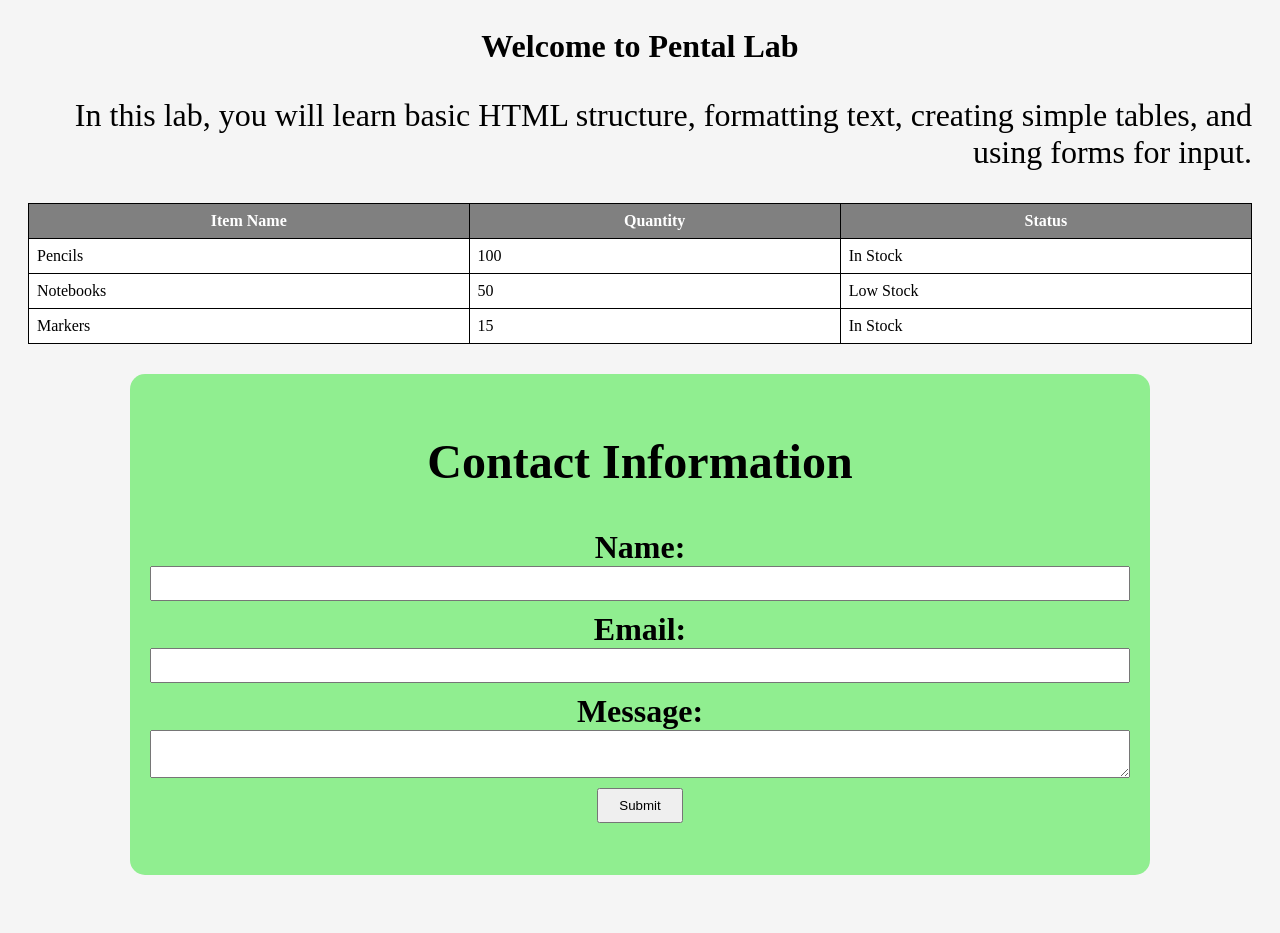
==== Labtask.html @ bfbac84b "Labtask" ====
<html>
<head>
    <title>Inventory and Contact Form</title>
 
    <style>
        body {
            font-family: "Times New Roman";
            background-color: #f5f5f5;
            padding: 20px;
        }
 
        table {
            width: 100%;
            border-collapse: collapse;
            background: white;
        }
 
        th, td {
            border: 1px solid black;
            padding: 8px;
        }
 
        th {
            background-color: gray;
            color: white;
        }
 
        .contact {
            width: 80%;
            margin: 30px auto;
            background-color: lightgreen;
            padding: 20px;
            border-radius: 15px;
        }
 
        input, textarea {
            width: 100%;
            padding: 8px;
            margin-bottom: 10px;
        }
 
        button {
            padding: 8px 20px;
        }
    </style>
</head>
 
<body>
 <h1 style="text-align: center;">
    <b>Welcome to Pental Lab</b>
 
    <p style="text-align:right; font-weight:normal;">
    In this lab, you will learn basic HTML structure,
    formatting text, creating simple tables, and using
    forms for input.
</p>
    
 
    <table>
        <tr>
            <th>Item Name</th>
            <th>Quantity</th>
            <th>Status</th>
        </tr>
 
        <tr>
            <td>Pencils</td>
            <td>100</td>
            <td>In Stock</td>
        </tr>
 
        <tr>
            <td>Notebooks</td>
            <td>50</td>
            <td>Low Stock</td>
        </tr>
 
        <tr>
            <td>Markers</td>
            <td>15</td>
            <td>In Stock</td>
        </tr>
    </table>
 
    <div class="contact">
        <h2>Contact Information</h2>
 
        <form>
            Name:<br>
            <input type="text"><br>
 
            Email:<br>
            <input type="email"><br>
 
            Message:<br>
            <textarea></textarea><br>
 
            <button type="submit">Submit</button>
        </form>
    </div>
 
</body>
</html>
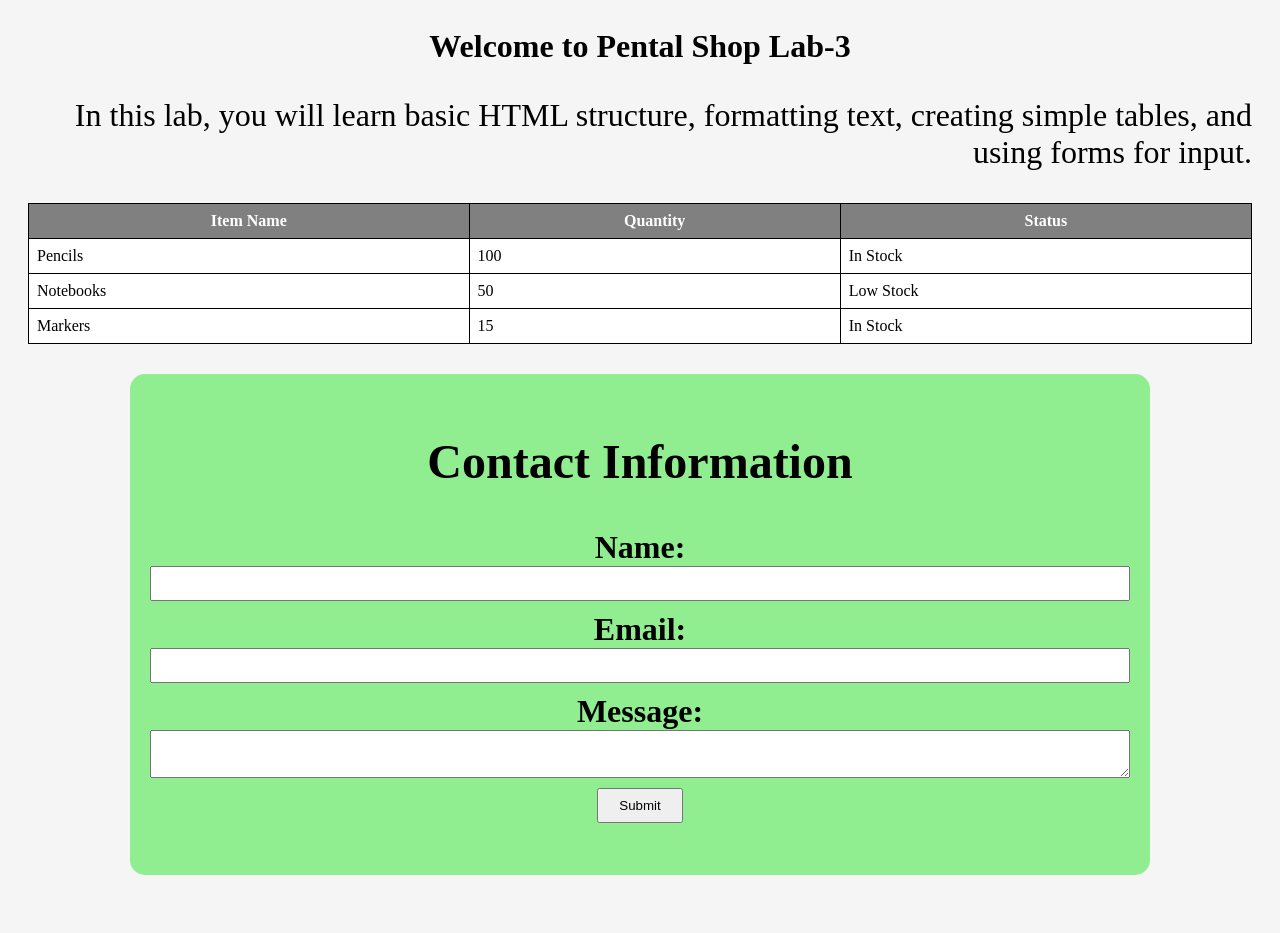
==== commit 37542f70: "lab task 3" ====
--- a/Labtask.html
+++ b/Labtask.html
@@ -47,7 +47,7 @@
  
 <body>
  <h1 style="text-align: center;">
-    <b>Welcome to Pental Lab</b>
+    <b>Welcome to Pental Shop Lab-3</b>
  
     <p style="text-align:right; font-weight:normal;">
     In this lab, you will learn basic HTML structure,
